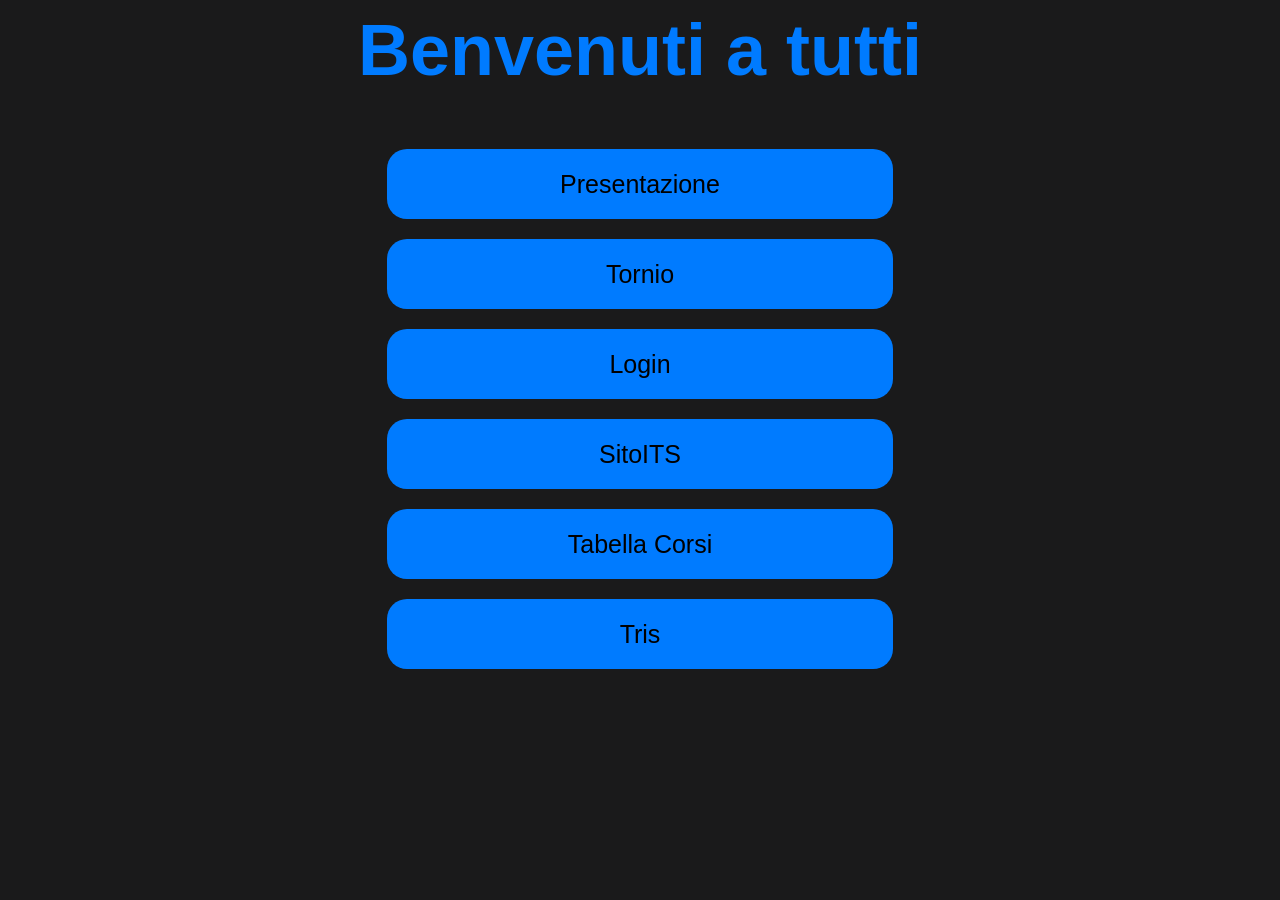
==== index.html @ 01875dd5 "primo stampo app" ====
<!DOCTYPE html>
<html>
    <head>

        <title>Tornio</title>
        <link rel="stylesheet" type="text/css" href="general.css">
        <link rel = "icon" type=" immage/x-icon" href="https://img.icons8.com/external-lylac-kerismaker/32/external-Lathe-Machine-manufacture-lylac-kerismaker.png" >

    </head>

    
    <body>
        
        <h1>Benvenuti a tutti</h1>

        <button onclick="Presentazione()" id = "button0" class = "button">Presentazione</button>
        <button onclick="Tornio()" id = "button1" class = "button">Tornio</button>
        <button onclick="Login()" id = "button2" class = "button">Login</button>
        <button onclick="SitoITS()" id = "button3" class = "button">SitoITS</button>
        <button onclick="TabellaCorsi()" id = "button4" class = "button">Tabella Corsi</button>
        <button onclick="Tris()" id = "button5" class = "button">Tris</button>

        <script src = "general.js"></script>

    </body>
</html>
---- general.css ----
body{

    font-family: 'Segoe UI', Tahoma, Geneva, Verdana, sans-serif;
    background-color: #1a1a1b;
    display: flex;
    justify-content: center;
    flex-direction: column;
    align-items: center;
    color: #007bff;


}

h1{
    text-align: center;
    font-size: 72px;
    margin-top: 1px;
}

button{
    width: 40%;
    height: 70px;
    margin: 10px;
    border: none;
    background-color: #007bff;
    border-radius: 20px;
    cursor: pointer;
    font-size: 25px;
}

button:hover{
    background-color: #0056b3;
}
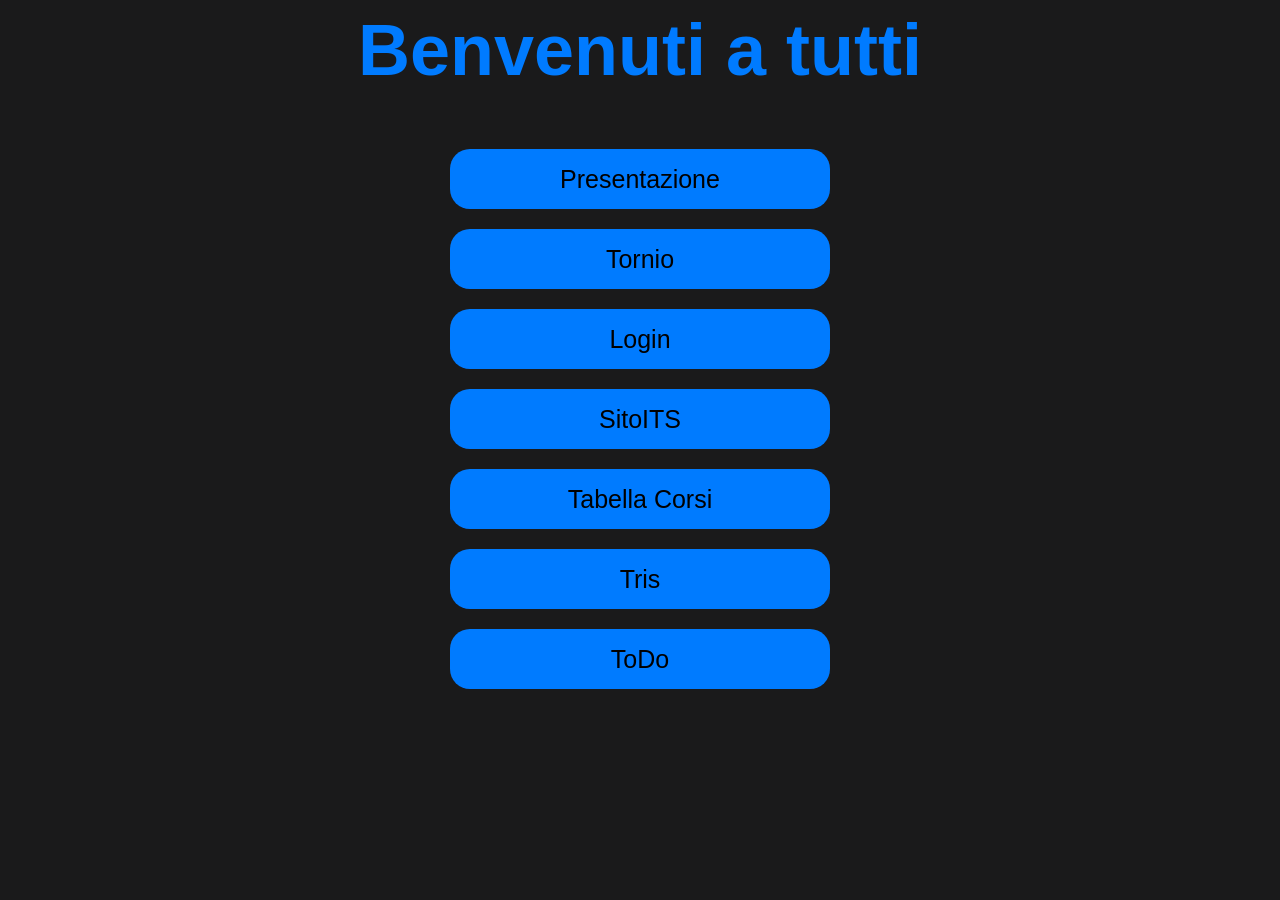
==== commit 4b31b31e: "modificata presentazione" ====
--- a/index.html
+++ b/index.html
@@ -2,9 +2,9 @@
 <html>
     <head>
 
-        <title>Tornio</title>
+        <title>Benvenuti</title>
         <link rel="stylesheet" type="text/css" href="general.css">
-        <link rel = "icon" type=" immage/x-icon" href="https://img.icons8.com/external-lylac-kerismaker/32/external-Lathe-Machine-manufacture-lylac-kerismaker.png" >
+        <link rel = "icon" type=" immage/x-icon" href="https://img.icons8.com/3d-fluency/94/presentation.png" >
 
     </head>
 
@@ -19,6 +19,7 @@
         <button onclick="SitoITS()" id = "button3" class = "button">SitoITS</button>
         <button onclick="TabellaCorsi()" id = "button4" class = "button">Tabella Corsi</button>
         <button onclick="Tris()" id = "button5" class = "button">Tris</button>
+        <button onclick="toDo()" id = "button6" class = "button">ToDo</button>
 
         <script src = "general.js"></script>
 
--- a/general.css
+++ b/general.css
@@ -20,8 +20,8 @@
 }
 
 button{
-    width: 40%;
-    height: 70px;
+    width: 30%;
+    height: 60px;
     margin: 10px;
     border: none;
     background-color: #007bff;
@@ -32,4 +32,4 @@
 
 button:hover{
     background-color: #0056b3;
-}+}
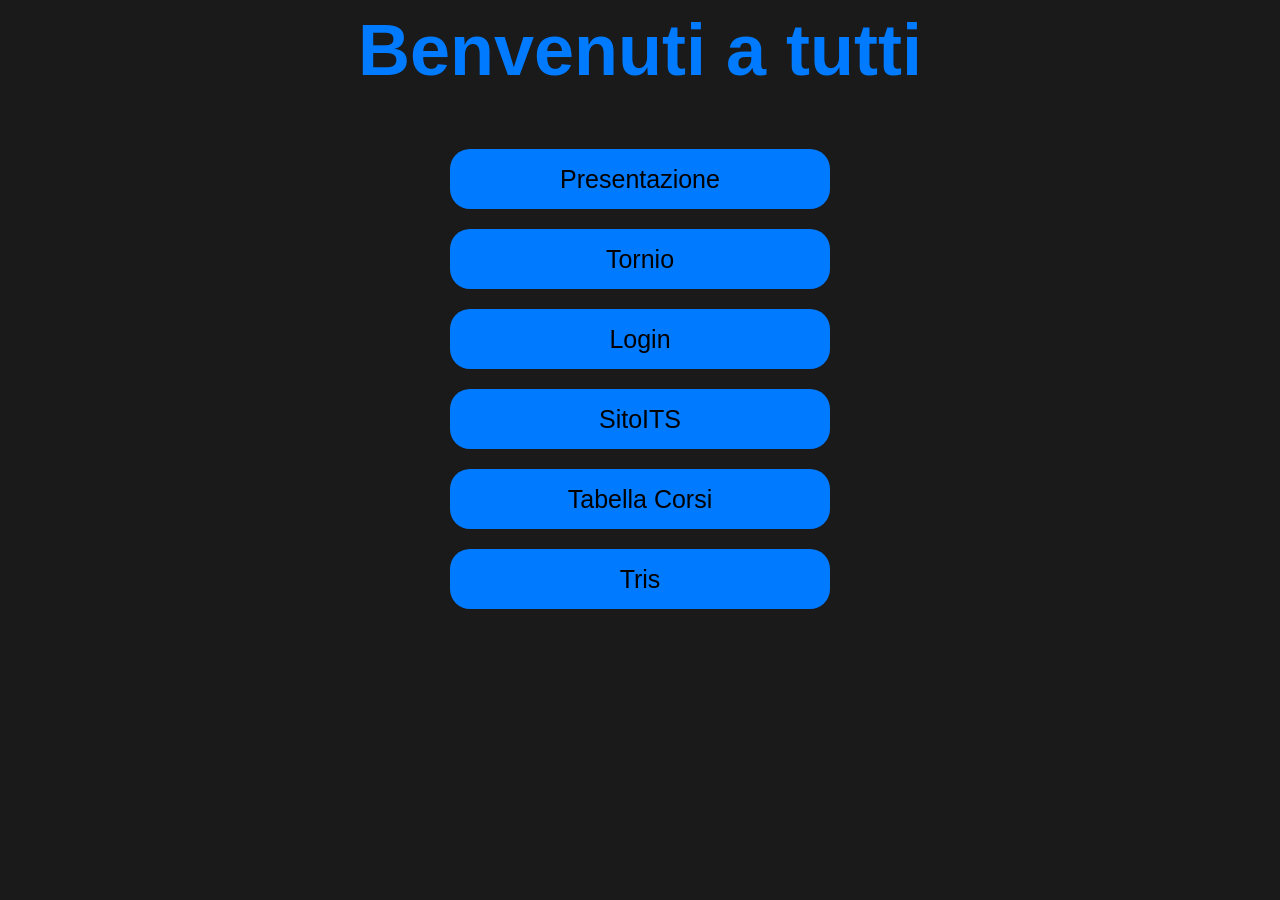
==== commit 25db5f39: "rimosso to do" ====
--- a/index.html
+++ b/index.html
@@ -19,7 +19,7 @@
         <button onclick="SitoITS()" id = "button3" class = "button">SitoITS</button>
         <button onclick="TabellaCorsi()" id = "button4" class = "button">Tabella Corsi</button>
         <button onclick="Tris()" id = "button5" class = "button">Tris</button>
-        <button onclick="toDo()" id = "button6" class = "button">ToDo</button>
+        <!--<button onclick="toDo()" id = "button6" class = "button">ToDo</button>-->
 
         <script src = "general.js"></script>
 
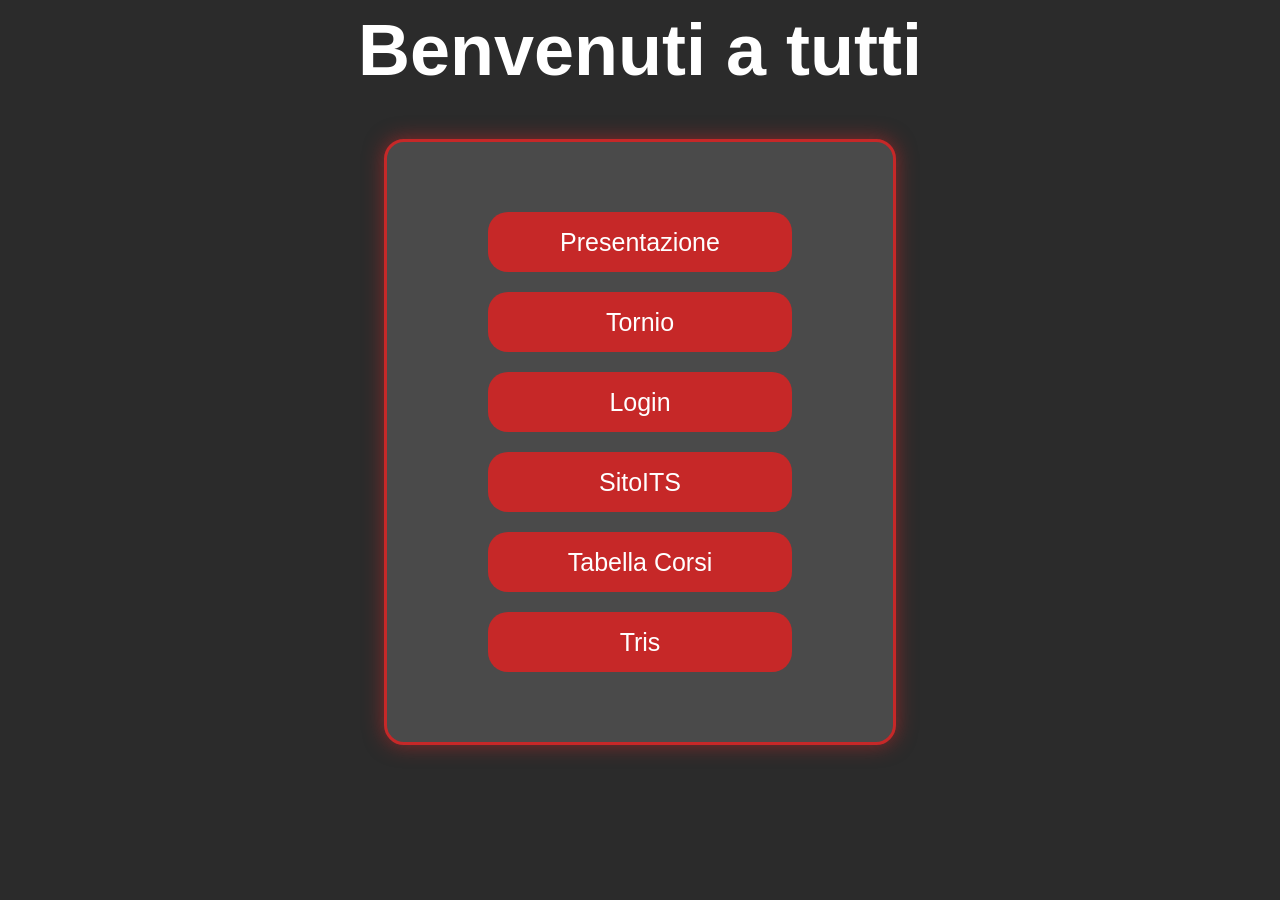
==== commit c14e69b3: "cambio di design" ====
--- a/index.html
+++ b/index.html
@@ -10,8 +10,12 @@
 
     
     <body>
+
+        
         
         <h1>Benvenuti a tutti</h1>
+
+        <div class= "container">
 
         <button onclick="Presentazione()" id = "button0" class = "button">Presentazione</button>
         <button onclick="Tornio()" id = "button1" class = "button">Tornio</button>
@@ -21,6 +25,8 @@
         <button onclick="Tris()" id = "button5" class = "button">Tris</button>
         <!--<button onclick="toDo()" id = "button6" class = "button">ToDo</button>-->
 
+        </div>
+
         <script src = "general.js"></script>
 
     </body>
--- a/general.css
+++ b/general.css
@@ -1,35 +1,50 @@
-
-
 body{
-
     font-family: 'Segoe UI', Tahoma, Geneva, Verdana, sans-serif;
-    background-color: #1a1a1b;
+    background-color: #2b2b2b;
     display: flex;
     justify-content: center;
     flex-direction: column;
     align-items: center;
-    color: #007bff;
+    color: #e0e0e0;
+}
 
-
+.container{
+    display: flex;
+    justify-content: center;
+    flex-direction: column;
+    align-items: center;
+    border: none;
+    background-color: #4a4a4a;
+    border: 3px solid #c62828;
+    box-shadow: 0 0 20px rgba(198, 40, 40, 0.6);
+    border-radius: 20px;
+    width: 40%;
+    height: 600px;
 }
 
 h1{
     text-align: center;
+    color: #ffffff;
     font-size: 72px;
     margin-top: 1px;
+
+    
 }
 
 button{
-    width: 30%;
+    width: 60%;
     height: 60px;
     margin: 10px;
     border: none;
-    background-color: #007bff;
+    background-color: #c62828;
+    color: #ffffff;
     border-radius: 20px;
     cursor: pointer;
     font-size: 25px;
+    transition: 0.2s;
 }
 
 button:hover{
-    background-color: #0056b3;
-}
+    background-color: #721a1a;
+    border: 2px solid #c62828;
+}
